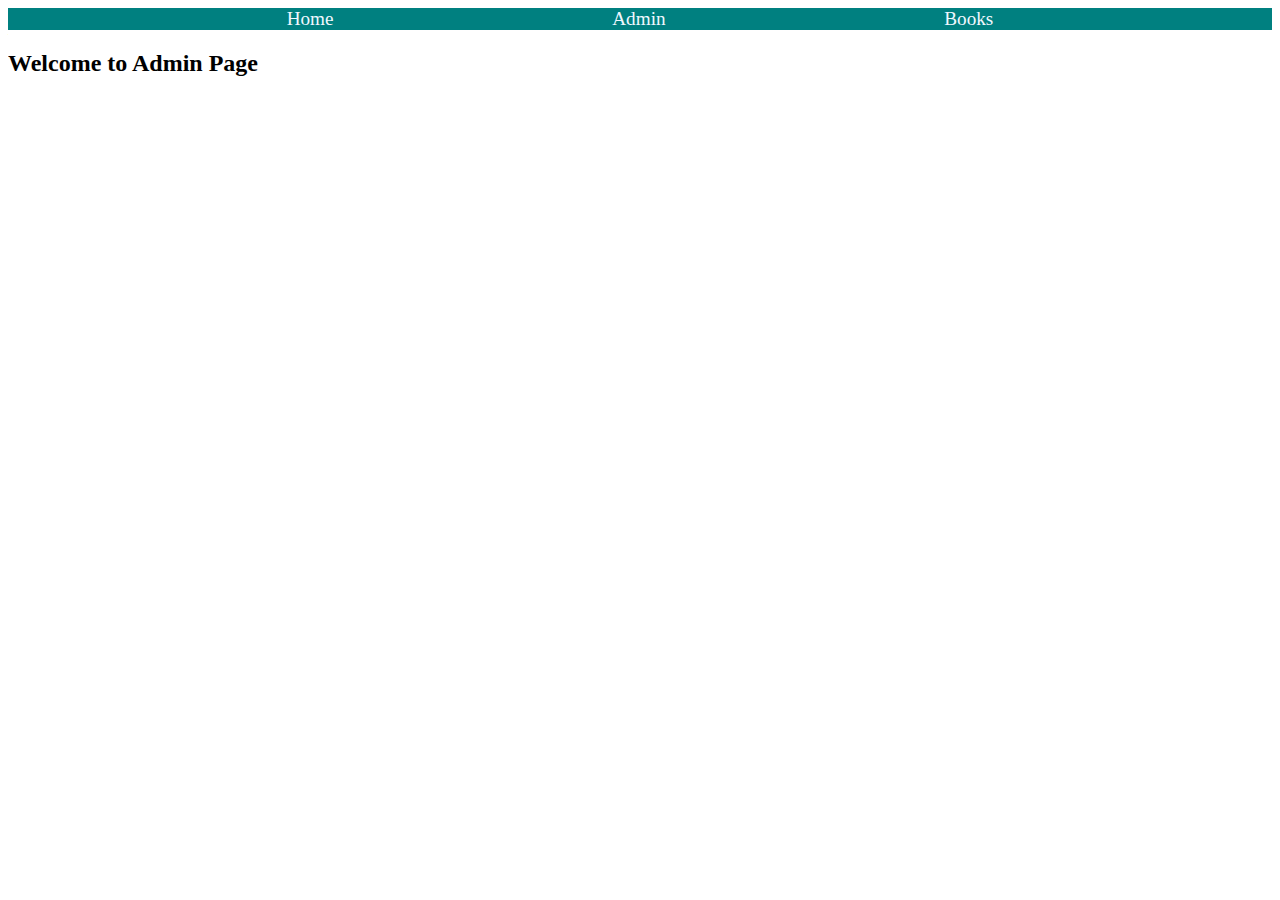
==== frontend/admin.html @ 0841b20f "Login As Admin Done" ====
<!DOCTYPE html>
<html lang="en">
<head>
    <meta charset="UTF-8">
    <meta name="viewport" content="width=device-width, initial-scale=1.0">
    <title>Admin</title>
    <link rel="stylesheet" href="./styles/navbar.css">
</head>
<body>
    <div id="nav"></div>
    <h2>Welcome to Admin Page</h2>
    
</body>
<script src="./scripts/navbar.js"></script>
</html>
---- frontend/styles/navbar.css ----
#nav{
    background-color: teal;
    display: flex;
    justify-content: space-evenly;
}
#nav>a{
    color: aliceblue;
    text-decoration: none;
    font-size: larger;

}
#nav>a:hover{
    cursor: pointer;
    color: aqua;
}
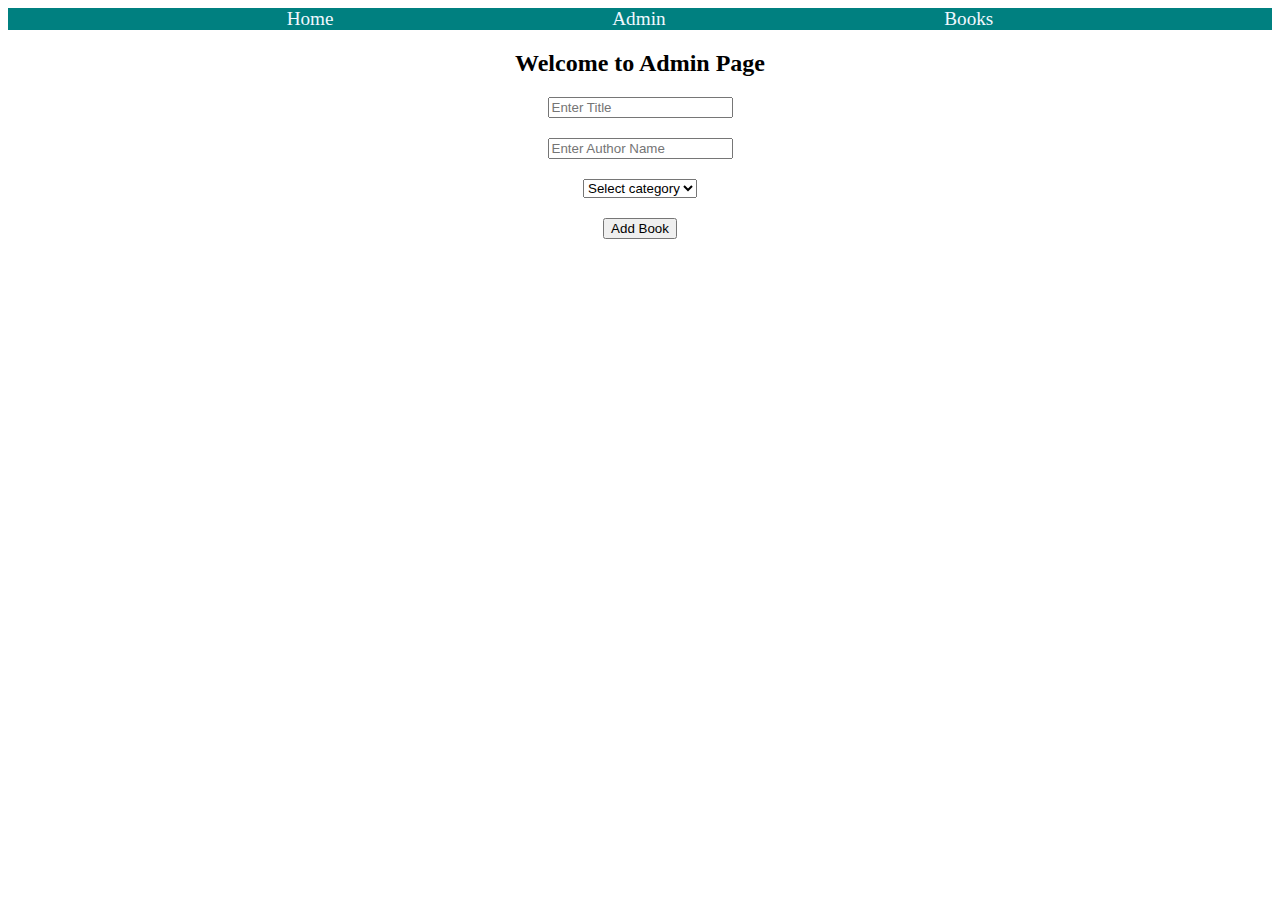
==== commit ccf8510b: "Admin Page Added" ====
--- a/frontend/admin.html
+++ b/frontend/admin.html
@@ -5,11 +5,26 @@
     <meta name="viewport" content="width=device-width, initial-scale=1.0">
     <title>Admin</title>
     <link rel="stylesheet" href="./styles/navbar.css">
+    <link rel="stylesheet" href="./styles/index.css">
 </head>
 <body>
     <div id="nav"></div>
     <h2>Welcome to Admin Page</h2>
+     
+    <form action="" id="admin">
+        <input type="text" id="title" placeholder="Enter Title">
+        <input type="text" id="author" placeholder="Enter Author Name">
+ 
+        <select name="" id="category">
+            <option value="">Select category</option>
+            <option value="fiction">Fiction</option>
+            <option value="comedy"> Comedy</option>
+            <option value="techincal">Technical</option>
+        </select>
+        <input type="submit" value="Add Book">
+    </form>
     
 </body>
 <script src="./scripts/navbar.js"></script>
+<script src="./scripts/admin.js" type="module"></script>
 </html>--- a/frontend/styles/navbar.css
+++ b/frontend/styles/navbar.css
@@ -12,4 +12,7 @@
 #nav>a:hover{
     cursor: pointer;
     color: aqua;
+}
+h2{
+    text-align: center;
 }--- a/frontend/styles/index.css
+++ b/frontend/styles/index.css
@@ -0,0 +1,8 @@
+form{
+    display: flex;
+    flex-direction: column;
+    gap: 20px;
+    /* width: 30rem; */
+    justify-content: center;
+    align-items: center;
+}
